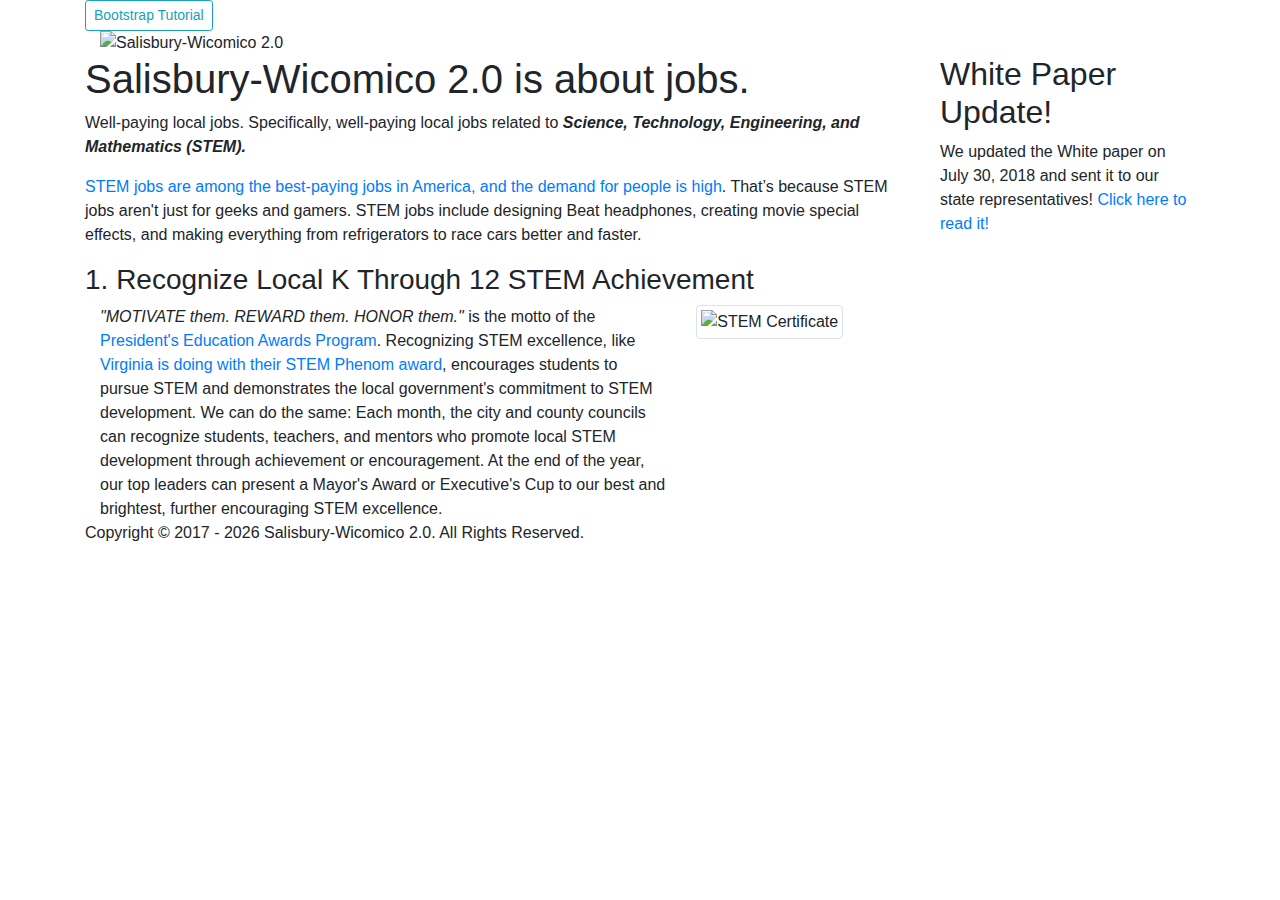
==== SalisburyWicomico2/index_new.html @ 0f7ad69b "Minor edit." ====
<!DOCTYPE html>
<html lang="en">

<head>
    <title>Salisbury-Wicomico 2.0 | Growth through STEM</title>
    <meta charset="utf-8">
    <meta name="viewport" content="width=device-width, initial-scale=1">
    <link rel="icon" type="image/png" href="favicon.ico">
    <link rel="stylesheet" href="https://maxcdn.bootstrapcdn.com/bootstrap/4.4.1/css/bootstrap.min.css">
    <script src="https://ajax.googleapis.com/ajax/libs/jquery/3.4.1/jquery.min.js"></script>
    <script src="https://cdnjs.cloudflare.com/ajax/libs/popper.js/1.16.0/umd/popper.min.js"></script>
    <script src="https://maxcdn.bootstrapcdn.com/bootstrap/4.4.1/js/bootstrap.min.js"></script>
</head>

<body>
    <div class="container">
        <header>
            <nav>
                <a href="https://www.w3schools.com/bootstrap4/default.asp" class="btn btn-outline-info btn-sm"
                    role="button" title="W3C Bootstrap Tutorial" target="_blank">Bootstrap Tutorial</a>
            </nav>
            <img class="img-fluid mx-auto d-block col" src="sbywico2-header.png" alt="Salisbury-Wicomico 2.0"
                title="Salisbury-Wicomico 2.0">
        </header>
        <section></section>
        <main class="row">
            <article class="col-md-9">
                <h1>Salisbury-Wicomico 2.0 is about jobs.</h1>
                <p>Well-paying local jobs. Specifically, well-paying local jobs related to <b><i>Science,
                            Technology,
                            Engineering, and Mathematics (STEM).</i></b>
                </p>
                <p>
                    <a href="https://www.bls.gov/spotlight/2017/science-technology-engineering-and-mathematics-stem-occupations-past-present-and-future/home.htm"
                        title="U.S. Bureau of Labor Statistics Spotlight on STEM" target="_blank">STEM jobs are
                        among
                        the
                        best-paying jobs in America, and the demand for people is high</a>. That’s because STEM jobs
                    aren't
                    just for geeks and gamers. STEM jobs include designing Beat headphones, creating movie special
                    effects,
                    and making everything from refrigerators to race cars better and faster.
                </p>
                <section class="col row" id="recommendation-1">
                    <h3>1. Recognize Local K Through 12 STEM Achievement</h3>
                    <div class="col-md-9">

                        <i>"MOTIVATE them. REWARD them. HONOR them."</i> is the motto of the <a
                            href="https://www2.ed.gov/programs/presedaward/awards.html"
                            title="President's Education Awards Program" target="_blank">President's Education
                            Awards
                            Program</a>. Recognizing STEM excellence, like <a
                            href="http://www.smv.org/about/virginias-outstanding-stem-awards"
                            title="Virginia's Outstanding STEM Awards" target="_blank">Virginia is doing with their
                            STEM
                            Phenom award</a>, encourages students to pursue STEM and demonstrates the local
                        government's
                        commitment to STEM development. We can do the same: Each month, the city and county councils
                        can
                        recognize students, teachers, and mentors</a> who promote local STEM development through
                        achievement or encouragement. At the end of the year, our top leaders can present a Mayor's
                        Award or Executive's Cup to our best and brightest, further encouraging STEM excellence.
                    </div>
                    <div class="col-md-3">
                        <img src="stem-certificate.png" alt="STEM Certificate" class="img-thumbnail"
                            title="STEM Certificate">
                    </div>
                </section>
            </article>
            <aside class="col-md-3">
                <h2 class="hcenter">White Paper Update!</h2>
                <p>We updated the White paper on July 30, 2018 and sent it to our state representatives! <a
                        href="http://www.sbywico2.org/paper/garcia-salisbury-wicomico-2-180730.pdf"
                        title="Salisbury-Wicomico 2.0" target="_blank">Click here to read it!</a></b></p>
            </aside>
        </main>
        <section></section>
        <footer>
            Copyright &copy; 2017<span id="currentYear"></span> Salisbury-Wicomico 2.0. All Rights Reserved.
        </footer>
    </div>
    <script>
        // Set copyright ending year to current year
        var date = new Date();
        var fullYear = date.getFullYear();
        if (fullYear != 2017) {
            document.getElementById("currentYear").innerHTML = " - " + fullYear;
        }        
    </script>
</body>

</html>
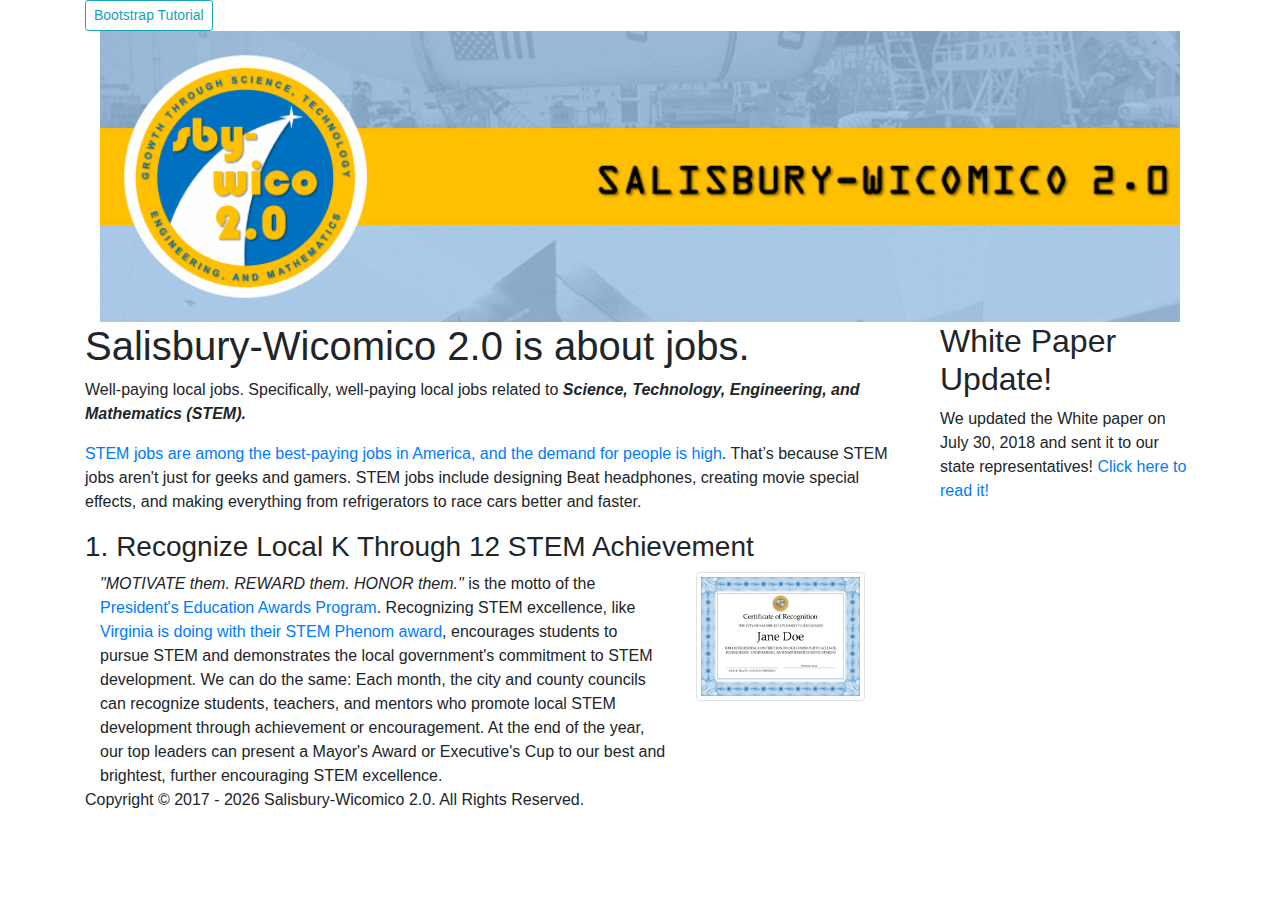
==== commit ba243b17: "Reorganized files." ====
--- a/SalisburyWicomico2/index_new.html
+++ b/SalisburyWicomico2/index_new.html
@@ -19,7 +19,7 @@
                 <a href="https://www.w3schools.com/bootstrap4/default.asp" class="btn btn-outline-info btn-sm"
                     role="button" title="W3C Bootstrap Tutorial" target="_blank">Bootstrap Tutorial</a>
             </nav>
-            <img class="img-fluid mx-auto d-block col" src="sbywico2-header.png" alt="Salisbury-Wicomico 2.0"
+            <img class="img-fluid mx-auto d-block col" src="images/sbywico2-header.png" alt="Salisbury-Wicomico 2.0"
                 title="Salisbury-Wicomico 2.0">
         </header>
         <section></section>
@@ -62,7 +62,7 @@
                         Award or Executive's Cup to our best and brightest, further encouraging STEM excellence.
                     </div>
                     <div class="col-md-3">
-                        <img src="stem-certificate.png" alt="STEM Certificate" class="img-thumbnail"
+                        <img src="images/stem-certificate.png" alt="STEM Certificate" class="img-thumbnail"
                             title="STEM Certificate">
                     </div>
                 </section>
